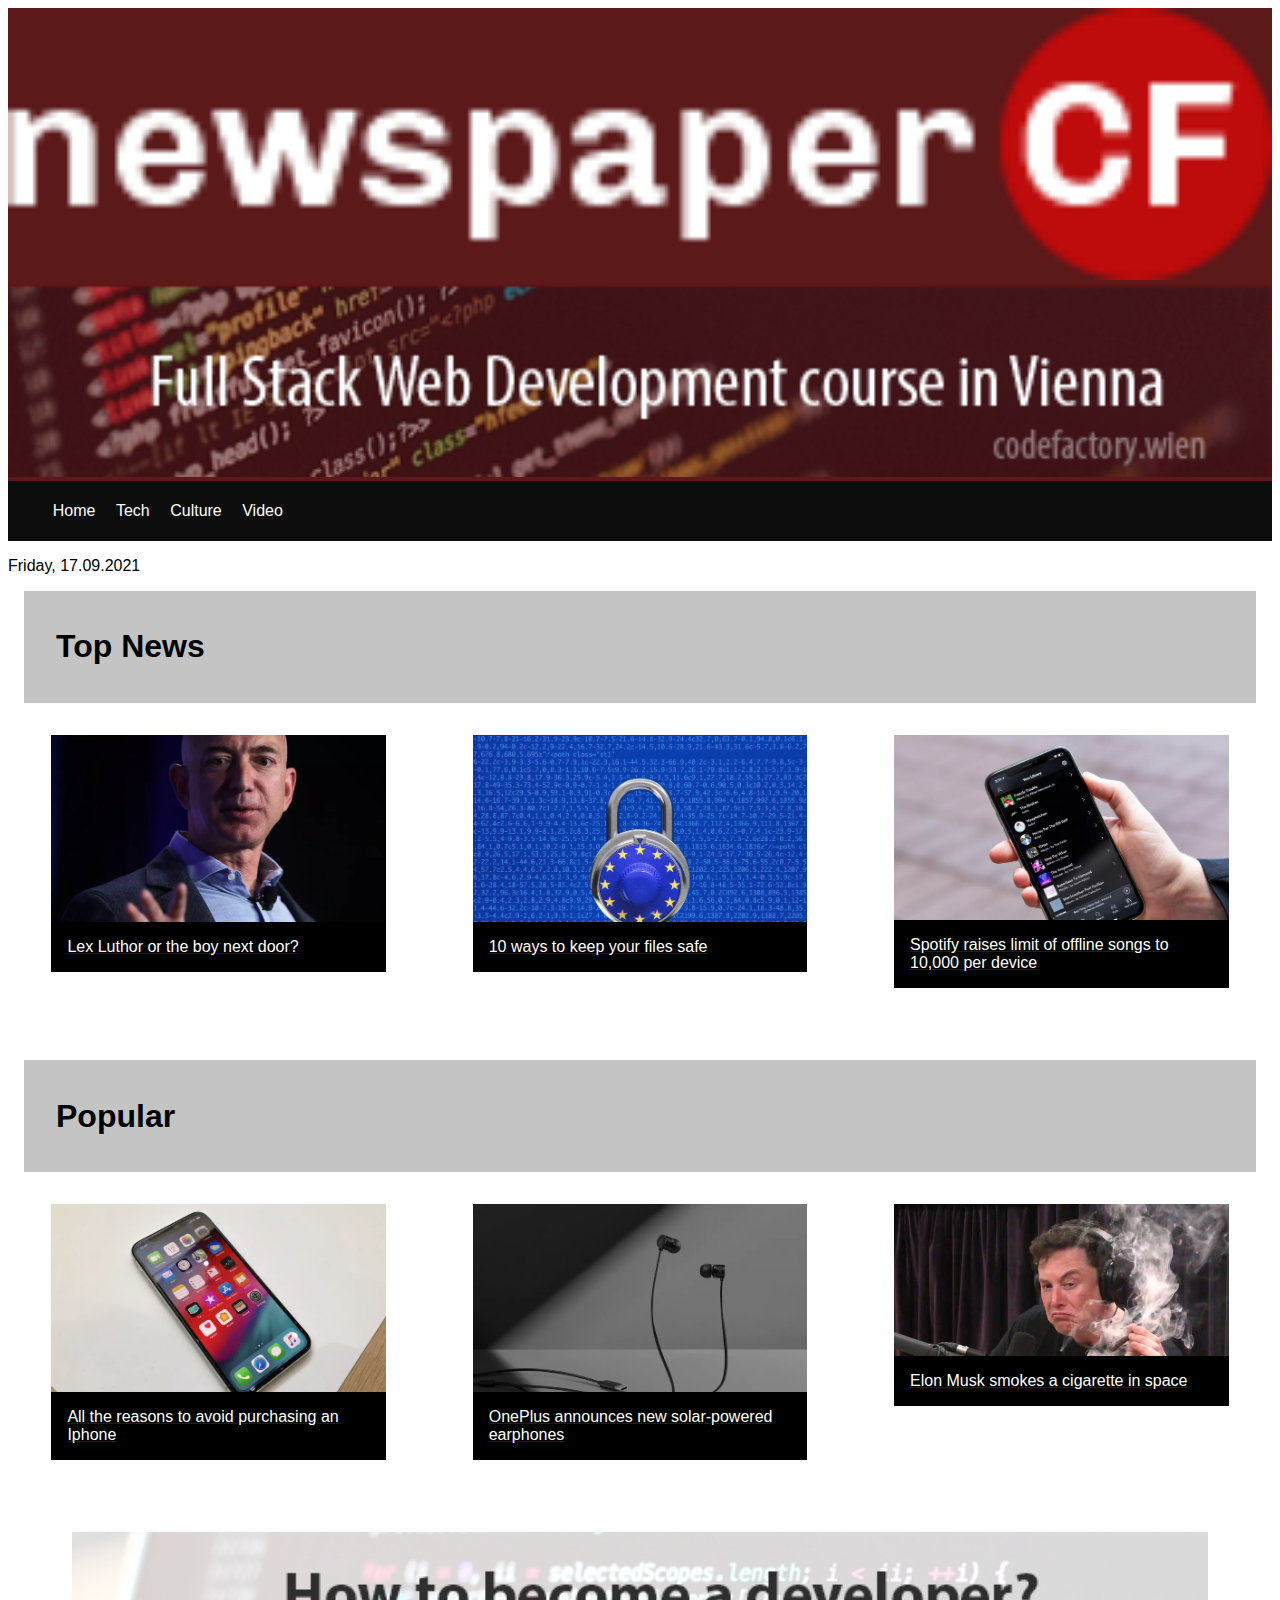
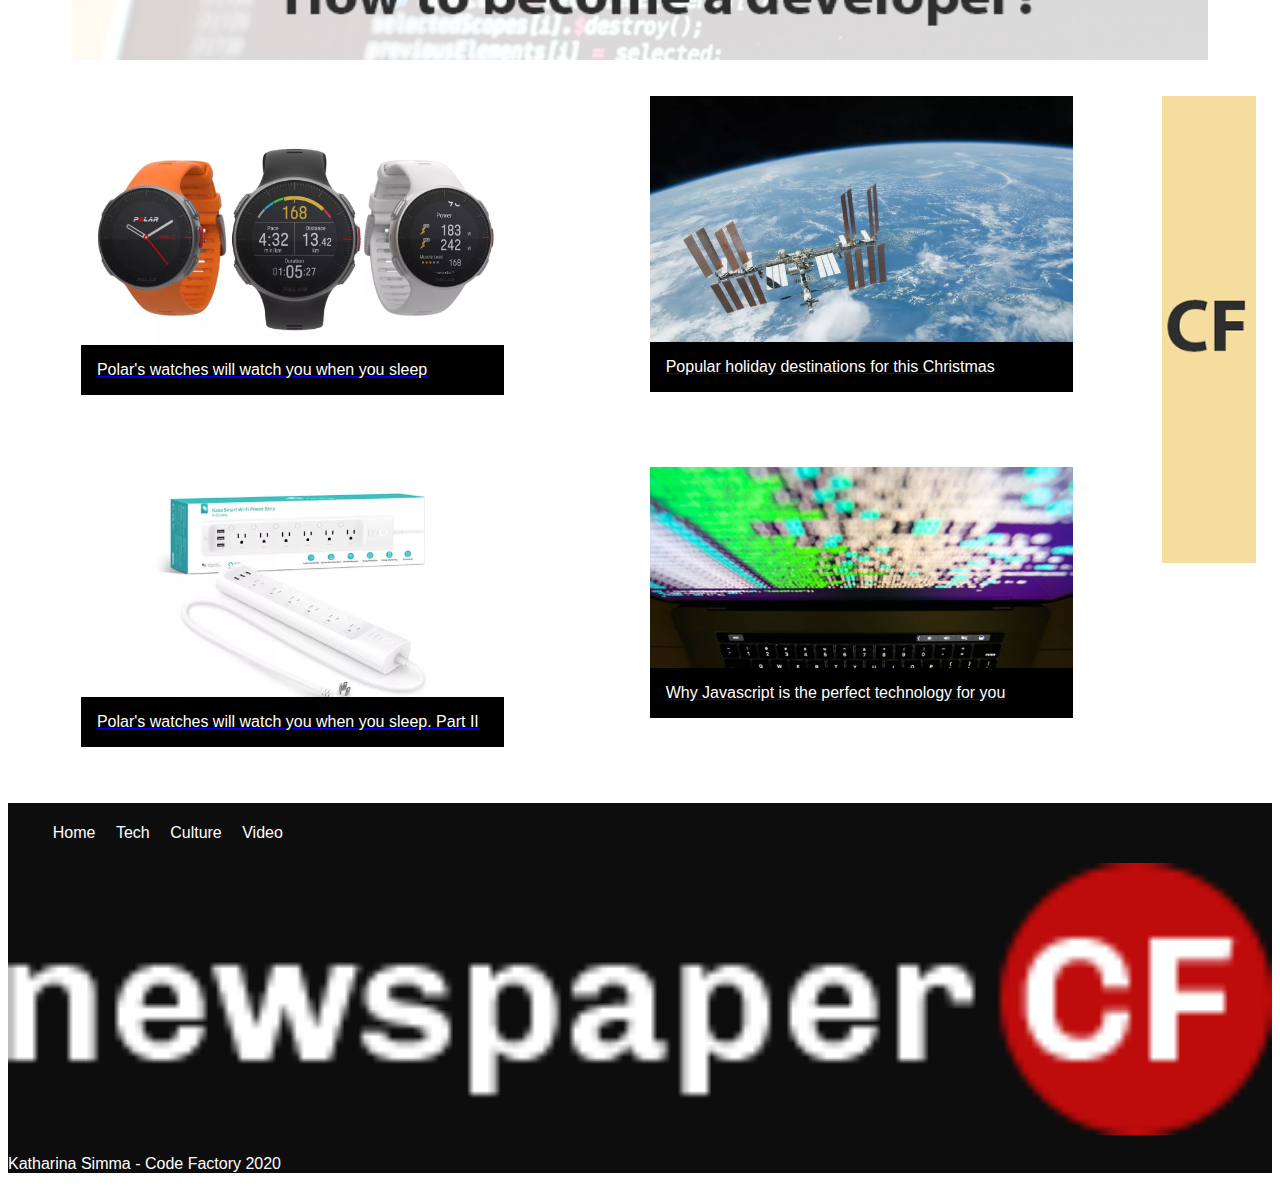
==== index.html @ 7b9eee79 "add flexboxing for main part" ====
<!DOCTYPE html>
<html lang="en">
<head>
    <meta charset="UTF-8">
    <meta name="viewport" content="width=device-width, initial-scale=1.0">
    <link rel="stylesheet" href="CSS/style.css" type="text/css">
    <title>Code Review 02 Newspaper CF</title>
</head>
<body>

    <header>
        <div>
            <div><img src="img/logo-newspaper-cf.png" alt="logo of the newspaper"></div>
            <div class="desktoponly"><a href="https://www.codefactory.wien/"><img src="img/banner-1.png" alt="link to Full Stack Web Development course in Vienna"></a></div>
        </div>
        
    </header>

    <nav>
        <ul>
            <li><a href="#" title="Home">Home</a></li>
            <li><a href="#" title="Tech">Tech</a></li>
            <li><a href="#" title="Culture">Culture</a></li>
            <li><a href="#" title="Video">Video</a></li>
        </ul>
    </nav>
    

    <main>
        <div><p>Friday, 17.09.2021</p></div>
        
        
        <div class="sectionheadline"><h1>Top News</h1></div>

<!-- First block of articles to be flexboxed-->
        <div class="section">

            <div class="flexitem">
                <a href="#">
                    <figure>
                        <img src="img/jeff.png" alt="jeff bezoz' face"> 
                        <figcaption>Lex Luthor or the boy next door?</figcaption>          
                    </figure>
                </a>
            </div>

            <div class="flexitem">
                <a href="#">
                    <figure>
                        <img src="img/eu.png" alt="eu style padlock on a blue background">
                        <figcaption>10 ways to keep your files safe</figcaption>
                    </figure>
                </a>
            </div>

            <div class="flexitem">
                <a href="#">
                    <figure>
                        <img src="img/phone.png" alt="hand holding a phone">
                        <figcaption>Spotify raises limit of offline songs to 10,000 per device </figcaption>
                    </figure>
                </a>
            </div>

            <div class="mobileonly flexitem">
                <a href="https://www.codefactory.wien/">
                    <figure>
                        <img src="img/banner-mobile-fswd.png" alt="the letters FSWD on a blue background">
                        <figcaption>10 ways to keep your files safe</figcaption>
                    </figure>
                </a>
            </div>

        </div>

        <div class="sectionheadline"><h1>Popular</h1></div>
<!-- Second block of articles to be flexboxed-->
      
        <div class="section">

            <div class="flexitem">
                <a href="#">
                    <figure>
                        <img src="img/iphone.png" alt="Iphone on a table">
                        <figcaption>All the reasons to avoid purchasing an Iphone</figcaption>
                    </figure>
                </a>
            </div>

            <div class="flexitem">
                <a href="#">
                    <figure>
                        <img src="img/one.png" alt="earphones">
                        <figcaption>OnePlus announces new solar-powered earphones</figcaption>
                    </figure>
                </a>
            </div>

            <div class="flexitem">
                <a href="#">
                    <figure>
                        <img src="img/musk.jpg" alt="elon musk smoking a joint">
                        <figcaption>Elon Musk smokes a cigarette in space</figcaption>
                    </figure>
                </a>
            </div>

            <div class="flexitem mobileonly">
                <a href="https://www.codefactory.wien/">
                    <figure>
                        <img src="img/banner-mobile-cf.png" alt="the letters CF on yellow background">
                    </figure>
                </a>
            </div>

        </div>

<!-- Blockelement-->

        <div class="blockelement desktoponly">
            <a href="https://www.codefactory.wien/"><img src="img/banner-3.png" alt="the words How to become a developer on a light background "></a>
        </div>

<!-- Third block of articles to be flexboxed-->
    <div class="doublecontainer">    

        <div class="section containerleft">

            <div class="flexitem">
                <a href="#">
                    <figure>
                        <img src="img/polar.png" alt="three wrist watches">
                        <figcaption>Polar's watches will watch you when you sleep</figcaption>
                    </figure>
                </a>
            </div>

            <div class="flexitem">
                <a href="#">
                    <figure>
                        <img src="img/nasa.png" alt="the international space station with earth in background">
                        <figcaption>Popular holiday destinations for this Christmas</figcaption>
                    </figure>
                </a>
            </div>

            <div class="flexitem">
                <a href="#">
                    <figure>
                        <img src="img/smart.png" alt="a distribution connecter">
                        <figcaption>Polar's watches will watch you when you sleep. Part II</figcaption>
                    </figure>
                </a>
            </div>

            <div class="flexitem">
                <a href="https://www.freecodecamp.org/news/what-programming-language-should-i-learn-first-19a33b0a467d/">
                    <figure>
                        <img src="img/snowden.jpg" alt="desktop screen with a colorful picture">
                        <figcaption>Why Javascript is the perfect technology for you</figcaption>
                    </figure>
                </a>
            </div>

        </div>

            <div class="desktoponly containerright">
                <a href="https://www.codefactory.wien/">
                    <figure>
                        <img src="img/banner-4.png" alt="the letters CF on yellow background">
                    </figure>
                </a>
            </div>

    </div>   



    </main>

    <footer>
        <nav>
            <ul>
                <li><a href="#" title="Home">Home</a></li>
                <li><a href="#" title="Tech">Tech</a></li>
                <li><a href="#" title="Culture">Culture</a></li>
                <li><a href="#" title="Video">Video</a></li>
            </ul>
        </nav>
        <img src="img/logo-newspaper-cf.png" alt="logo of the newspaper">
        <p>Katharina Simma - Code Factory 2020</p>
    </footer>
    
</body>
</html>
---- CSS/style.css ----
body {
  font-family: sans-serif;
}

header {
  background-color: #5B191A;
}

nav {
  background-color: #0E0D0D;
  padding: 0.3em;
}

li {
  display: inline;
}

li a {
  color: white;
  text-decoration: none;
  padding-right: 1em;
}

.sectionheadline {
  background-color: #C4C4C4;
  padding: 1em 2em 1em 2em;
  margin: 1em 1em 1em 1em;
}

.blockelement {
  margin: 1em 4em 1em 4em;
}

figcaption {
  background-color: black;
  color: white;
  max-width: 100%;
  padding: 1em;
  font-size: 1em;
  font-size: 1em;
  position: relative;
  bottom: 2.5em;
}

figure {
  margin: 1em 1em 1em 1em;
}

img {
  width: 100%;
  -o-object-fit: cover;
     object-fit: cover;
}

/*small screen* --> mobile first!*/
@media screen and (max-width: 667px) {
  .section {
    display: -webkit-box;
    display: -ms-flexbox;
    display: flex;
    -ms-flex-wrap: wrap;
        flex-wrap: wrap;
    -ms-flex-pack: distribute;
        justify-content: space-around;
  }
  .flexitem {
    -ms-flex-preferred-size: 40%;
        flex-basis: 40%;
  }
  .desktoponly {
    display: none;
  }
}

/*big screen*/
@media screen and (min-width: 668px) {
  .section {
    display: -webkit-box;
    display: -ms-flexbox;
    display: flex;
    -ms-flex-wrap: wrap;
        flex-wrap: wrap;
    -ms-flex-pack: distribute;
        justify-content: space-around;
  }
  .flexitem {
    -ms-flex-preferred-size: 29%;
        flex-basis: 29%;
  }
  .mobileonly {
    display: none;
  }
  .doublecontainer {
    display: -webkit-box;
    display: -ms-flexbox;
    display: flex;
    -webkit-box-pack: center;
        -ms-flex-pack: center;
            justify-content: center;
  }
  .containerleft {
    -ms-flex-preferred-size: 90%;
        flex-basis: 90%;
  }
  .containerleft .flexitem {
    -ms-flex-preferred-size: 40%;
        flex-basis: 40%;
  }
  .containerright {
    -ms-flex-preferred-size: 10%;
        flex-basis: 10%;
    padding: 0;
  }
}

footer {
  background-color: #0E0D0D;
}

footer p {
  color: white;
}
/*# sourceMappingURL=style.css.map */
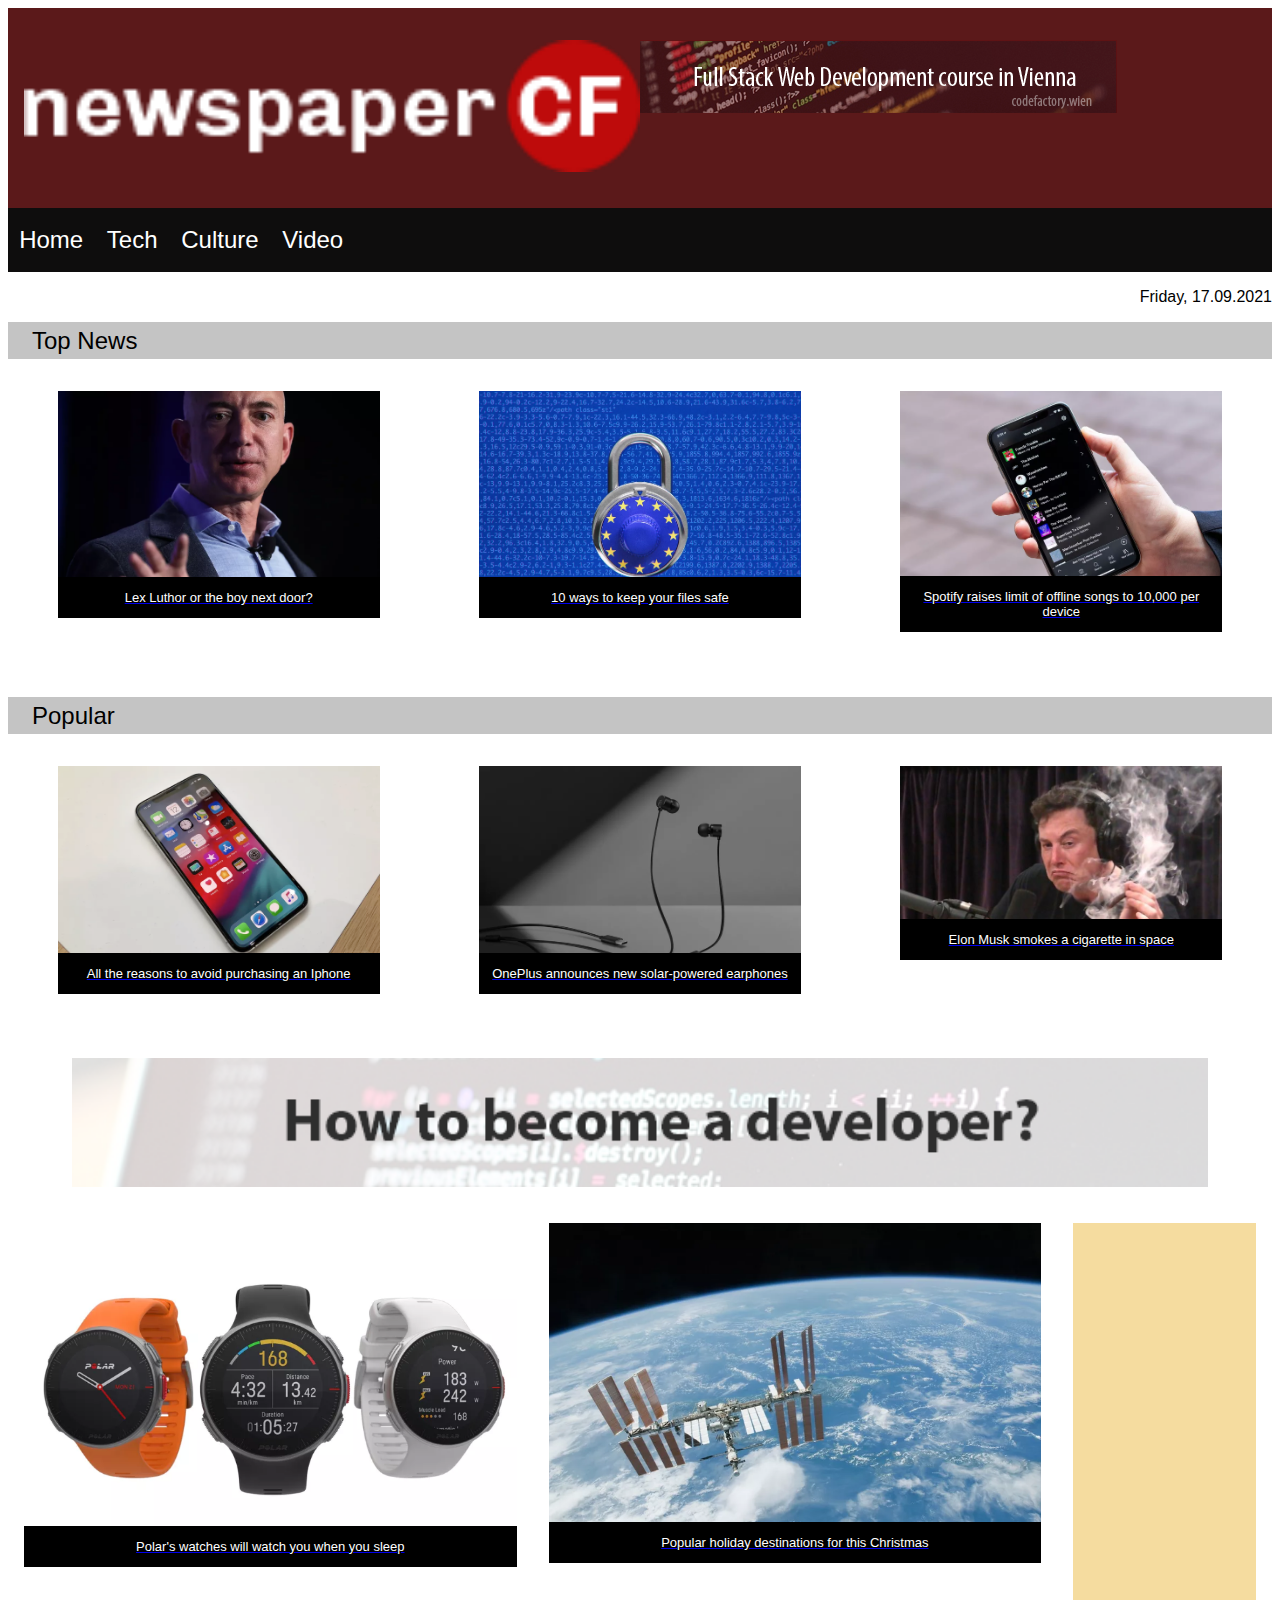
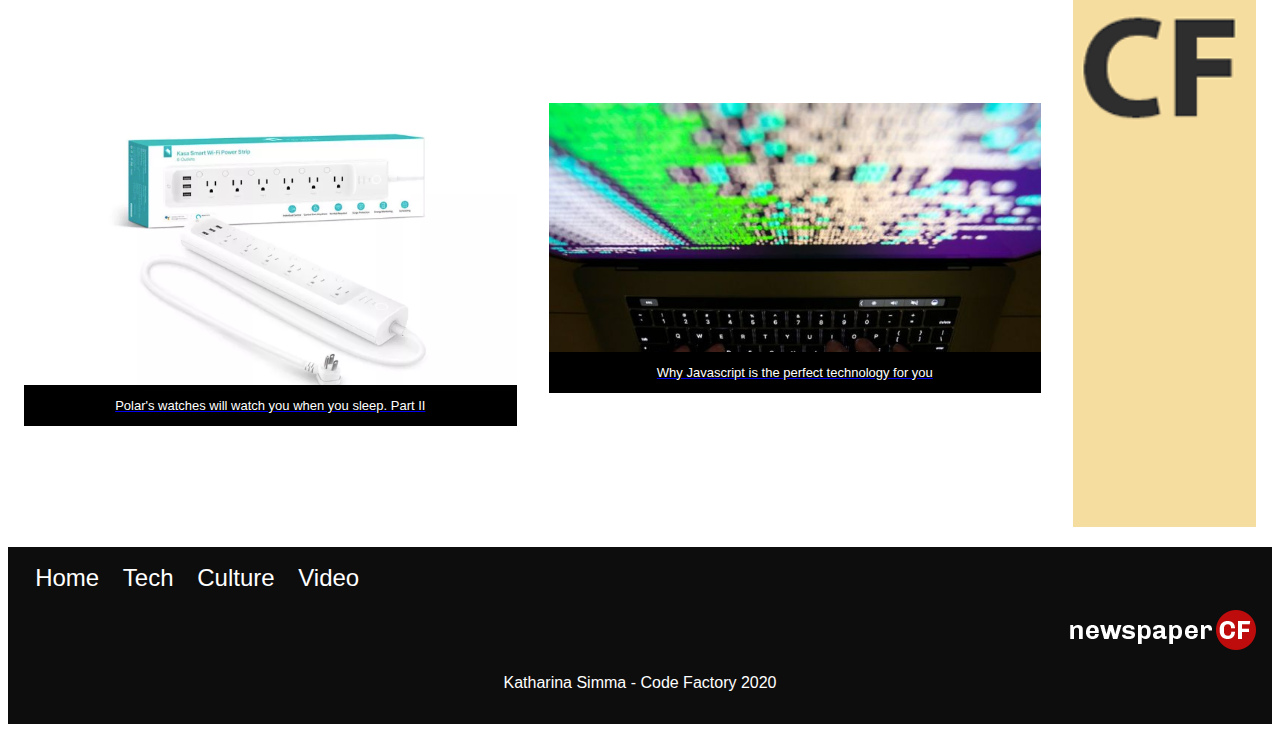
==== commit 1414bd29: "finish footer, flexboxing, general improvements" ====
--- a/index.html
+++ b/index.html
@@ -10,8 +10,10 @@
 
     <header>
         <div>
-            <div><img src="img/logo-newspaper-cf.png" alt="logo of the newspaper"></div>
-            <div class="desktoponly"><a href="https://www.codefactory.wien/"><img src="img/banner-1.png" alt="link to Full Stack Web Development course in Vienna"></a></div>
+            <div  class="flexitem"><img id="logo" src="img/logo-newspaper-cf.png" alt="logo of the newspaper"></div>
+            <div class="desktoponly flexitem"><a href="https://www.codefactory.wien/">
+                    <img src="img/banner-1.png" alt="link to Full Stack Web Development course in Vienna"> </a>
+            </div>
         </div>
         
     </header>
@@ -27,7 +29,7 @@
     
 
     <main>
-        <div><p>Friday, 17.09.2021</p></div>
+        <div id="date" class="desktoponly"> <p>Friday, 17.09.2021</p></div>
         
         
         <div class="sectionheadline"><h1>Top News</h1></div>
--- a/CSS/style.css
+++ b/CSS/style.css
@@ -2,29 +2,88 @@
   font-family: sans-serif;
 }
 
+main img {
+  width: 100%;
+  -o-object-fit: cover;
+     object-fit: cover;
+}
+
 header {
   background-color: #5B191A;
 }
 
+/*small screen* --> mobile first!*/
+@media screen and (max-width: 480px) {
+  .desktoponly {
+    display: none;
+  }
+  header img {
+    max-width: 50vw;
+    padding: 2em 1em 2em 1em;
+  }
+}
+
+/*big screen*/
+@media screen and (min-width: 481px) {
+  header > div {
+    display: -webkit-box;
+    display: -ms-flexbox;
+    display: flex;
+    -webkit-box-pack: center;
+        -ms-flex-pack: center;
+            justify-content: center;
+    padding: 2em 1em 2em 1em;
+  }
+  header img {
+    max-height: 100%;
+  }
+  #logo {
+    width: 100%;
+  }
+  header .flexitem {
+    -ms-flex-preferred-size: 50%;
+        flex-basis: 50%;
+  }
+}
+
 nav {
   background-color: #0E0D0D;
-  padding: 0.3em;
+  padding: 0.1em;
 }
 
 li {
   display: inline;
+  font-size: 1.5em;
+}
+
+ul {
+  -webkit-padding-start: 0;
+          padding-inline-start: 0;
 }
 
 li a {
   color: white;
   text-decoration: none;
-  padding-right: 1em;
-}
-
-.sectionheadline {
+  padding-right: .4em;
+  padding-left: .4em;
+}
+
+/*small screen* --> mobile first!*/
+@media screen and (max-width: 480px) {
+  ul {
+    text-align: center;
+  }
+}
+
+#date {
+  text-align: right;
+}
+
+h1 {
+  font-weight: normal;
+  font-size: 150%;
   background-color: #C4C4C4;
-  padding: 1em 2em 1em 2em;
-  margin: 1em 1em 1em 1em;
+  padding: 0.2em 0em 0.2em 1em;
 }
 
 .blockelement {
@@ -36,24 +95,18 @@
   color: white;
   max-width: 100%;
   padding: 1em;
-  font-size: 1em;
-  font-size: 1em;
+  font-size: small;
   position: relative;
   bottom: 2.5em;
+  text-align: center;
 }
 
 figure {
   margin: 1em 1em 1em 1em;
 }
 
-img {
-  width: 100%;
-  -o-object-fit: cover;
-     object-fit: cover;
-}
-
-/*small screen* --> mobile first!*/
-@media screen and (max-width: 667px) {
+/*small screen* --> mobile first!*/
+@media screen and (max-width: 480px) {
   .section {
     display: -webkit-box;
     display: -ms-flexbox;
@@ -67,13 +120,10 @@
     -ms-flex-preferred-size: 40%;
         flex-basis: 40%;
   }
-  .desktoponly {
-    display: none;
-  }
 }
 
 /*big screen*/
-@media screen and (min-width: 668px) {
+@media screen and (min-width: 481px) {
   .section {
     display: -webkit-box;
     display: -ms-flexbox;
@@ -84,8 +134,8 @@
         justify-content: space-around;
   }
   .flexitem {
-    -ms-flex-preferred-size: 29%;
-        flex-basis: 29%;
+    -ms-flex-preferred-size: 28%;
+        flex-basis: 28%;
   }
   .mobileonly {
     display: none;
@@ -94,30 +144,58 @@
     display: -webkit-box;
     display: -ms-flexbox;
     display: flex;
-    -webkit-box-pack: center;
-        -ms-flex-pack: center;
-            justify-content: center;
+    -webkit-box-pack: justify;
+        -ms-flex-pack: justify;
+            justify-content: space-between;
   }
   .containerleft {
-    -ms-flex-preferred-size: 90%;
-        flex-basis: 90%;
+    -ms-flex-preferred-size: 83%;
+        flex-basis: 83%;
+    -ms-flex-negative: 1;
+        flex-shrink: 1;
   }
   .containerleft .flexitem {
-    -ms-flex-preferred-size: 40%;
-        flex-basis: 40%;
+    -ms-flex-preferred-size: 50%;
+        flex-basis: 50%;
   }
   .containerright {
-    -ms-flex-preferred-size: 10%;
-        flex-basis: 10%;
+    -ms-flex-preferred-size: 17%;
+        flex-basis: 17%;
+    -webkit-box-flex: 1;
+        -ms-flex-positive: 1;
+            flex-grow: 1;
     padding: 0;
+  }
+  .containerright img {
+    width: 100%;
   }
 }
 
 footer {
   background-color: #0E0D0D;
+  padding: 0em 1em 1em 1em;
 }
 
 footer p {
   color: white;
+  text-align: center;
+}
+
+/*small screen* --> mobile first!*/
+@media screen and (max-width: 480px) {
+  footer img {
+    display: block;
+    margin: 0 auto 2.5em auto;
+  }
+}
+
+/*big screen*/
+@media screen and (min-width: 481px) {
+  footer p {
+    padding: 3em 1em 0em 1em;
+  }
+  footer img {
+    float: right;
+  }
 }
 /*# sourceMappingURL=style.css.map */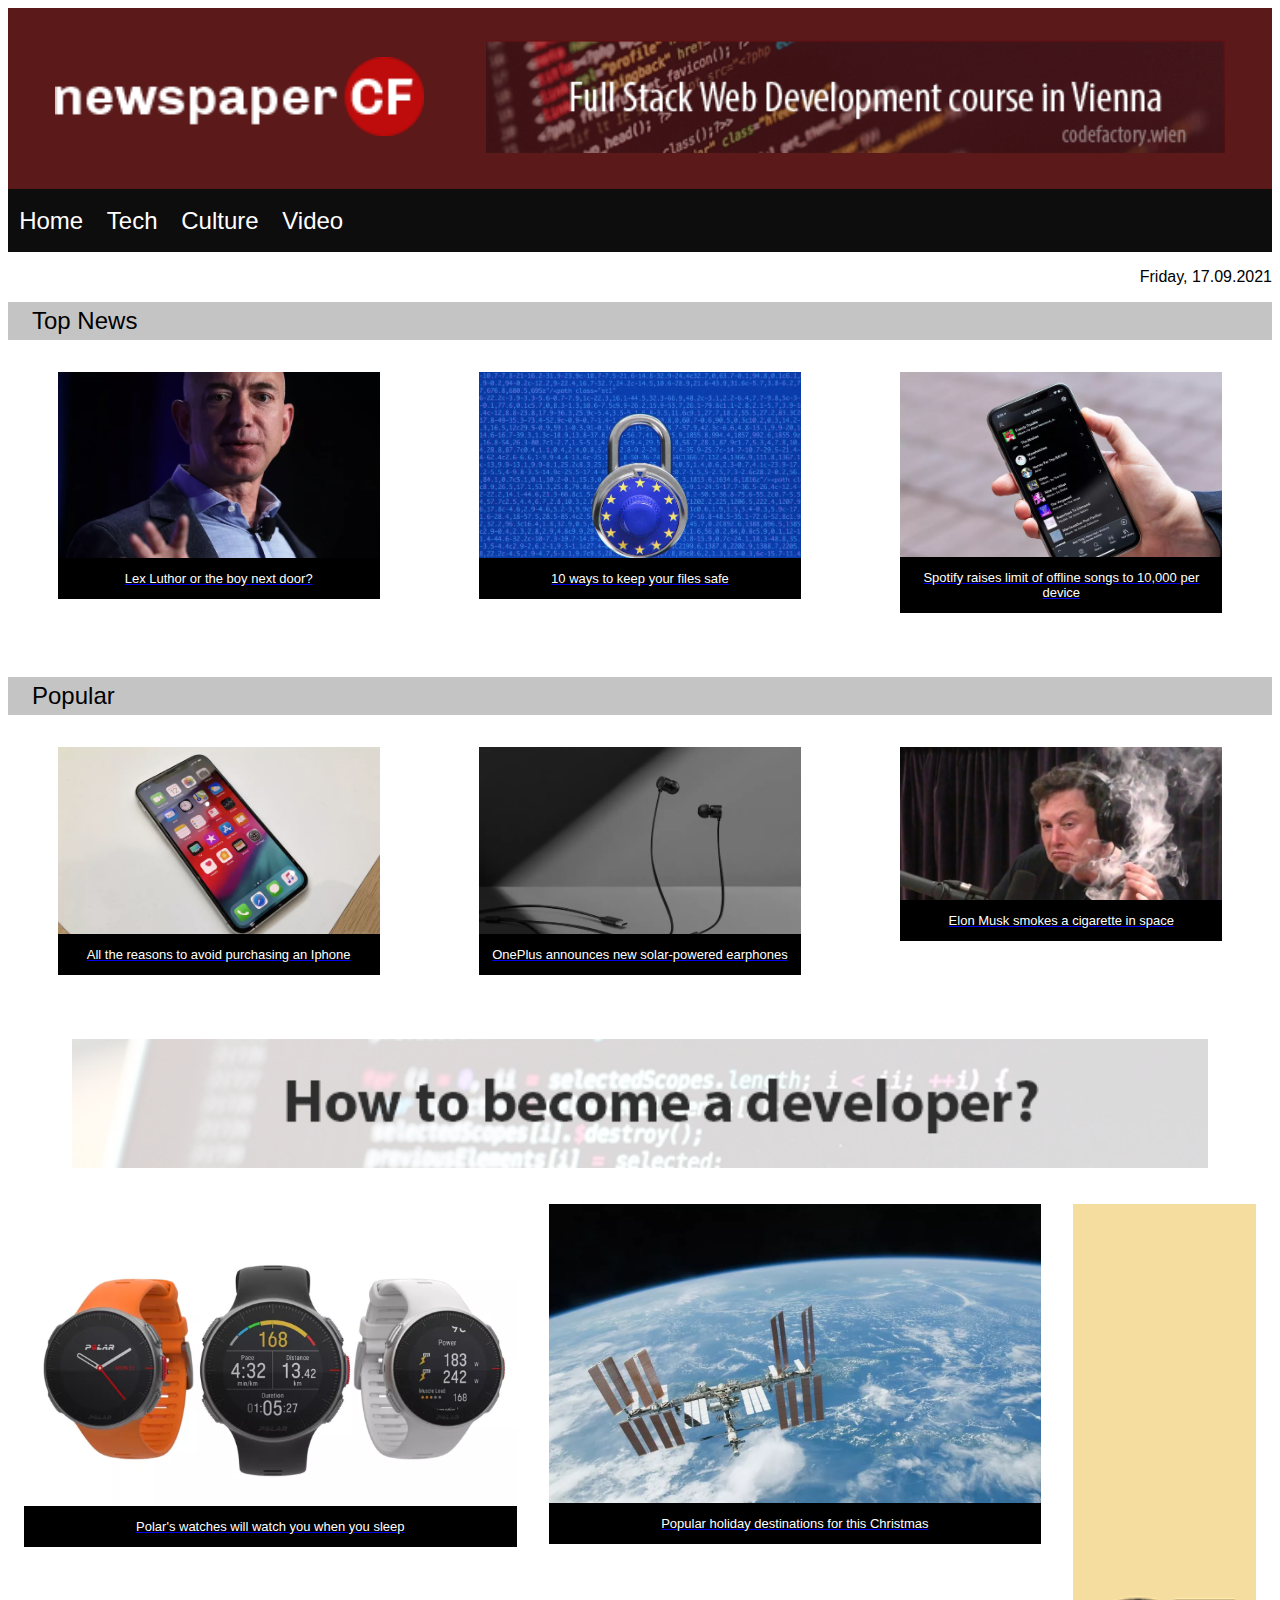
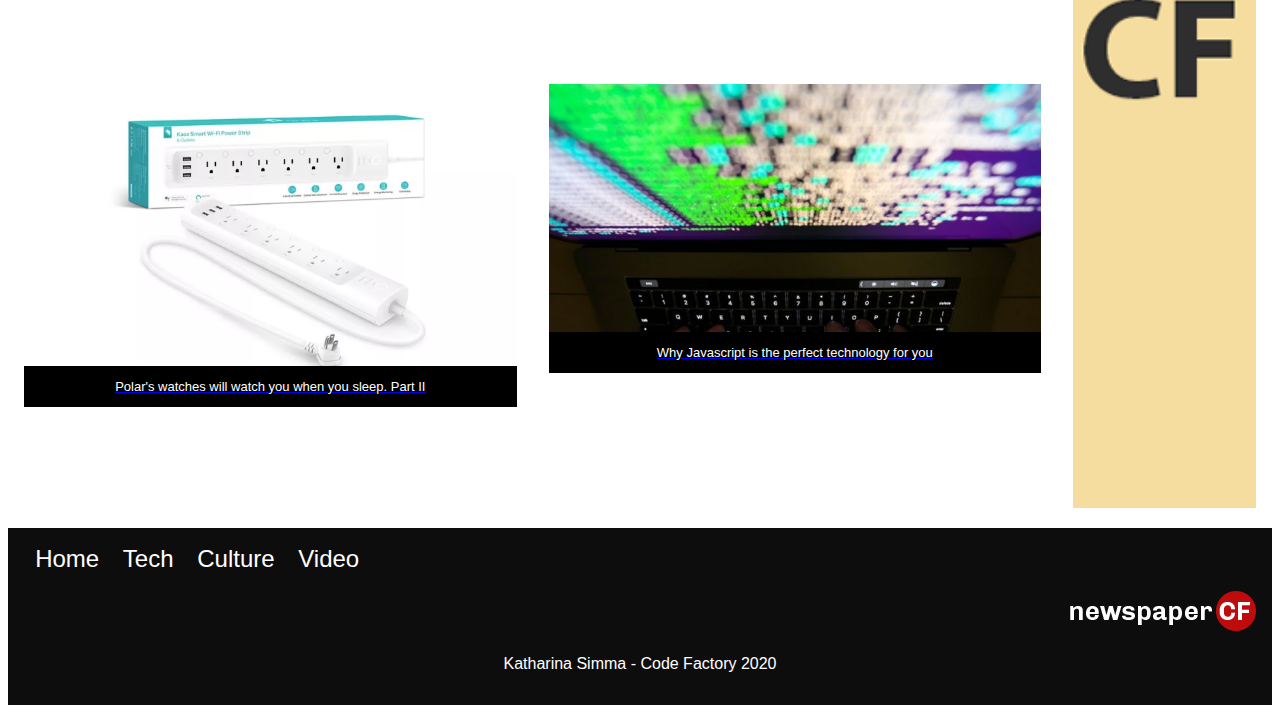
==== commit b9d175d0: "add flexboxing for header & minor changes" ====
--- a/index.html
+++ b/index.html
@@ -10,10 +10,11 @@
 
     <header>
         <div>
-            <div  class="flexitem"><img id="logo" src="img/logo-newspaper-cf.png" alt="logo of the newspaper"></div>
-            <div class="desktoponly flexitem"><a href="https://www.codefactory.wien/">
-                    <img src="img/banner-1.png" alt="link to Full Stack Web Development course in Vienna"> </a>
+            <div  class="flexitem1"><img src="img/logo-newspaper-cf.png" alt="logo of the newspaper"></div>
+            <div class="desktoponly flexitem2"><a href="https://www.codefactory.wien/"> <img src="img/banner-1.png" alt="link to Full Stack Web Development course in Vienna"> </a>
             </div>
+            
+
         </div>
         
     </header>
--- a/CSS/style.css
+++ b/CSS/style.css
@@ -1,11 +1,5 @@
 body {
   font-family: sans-serif;
-}
-
-main img {
-  width: 100%;
-  -o-object-fit: cover;
-     object-fit: cover;
 }
 
 header {
@@ -29,20 +23,29 @@
     display: -webkit-box;
     display: -ms-flexbox;
     display: flex;
-    -webkit-box-pack: center;
-        -ms-flex-pack: center;
-            justify-content: center;
+    -ms-flex-pack: distribute;
+        justify-content: space-around;
+    -ms-flex-line-pack: end;
+        align-content: flex-end;
     padding: 2em 1em 2em 1em;
   }
   header img {
     max-height: 100%;
-  }
-  #logo {
     width: 100%;
   }
-  header .flexitem {
-    -ms-flex-preferred-size: 50%;
-        flex-basis: 50%;
+  header .flexitem1 {
+    -ms-flex-preferred-size: 30%;
+        flex-basis: 30%;
+    -ms-flex-item-align: center;
+        -ms-grid-row-align: center;
+        align-self: center;
+  }
+  header .flexitem2 {
+    -ms-flex-preferred-size: 60%;
+        flex-basis: 60%;
+    -ms-flex-item-align: center;
+        -ms-grid-row-align: center;
+        align-self: center;
   }
 }
 
@@ -77,6 +80,12 @@
 
 #date {
   text-align: right;
+}
+
+main img {
+  width: 100%;
+  -o-object-fit: cover;
+     object-fit: cover;
 }
 
 h1 {
@@ -167,7 +176,7 @@
     padding: 0;
   }
   .containerright img {
-    width: 100%;
+    max-width: 100%;
   }
 }
 
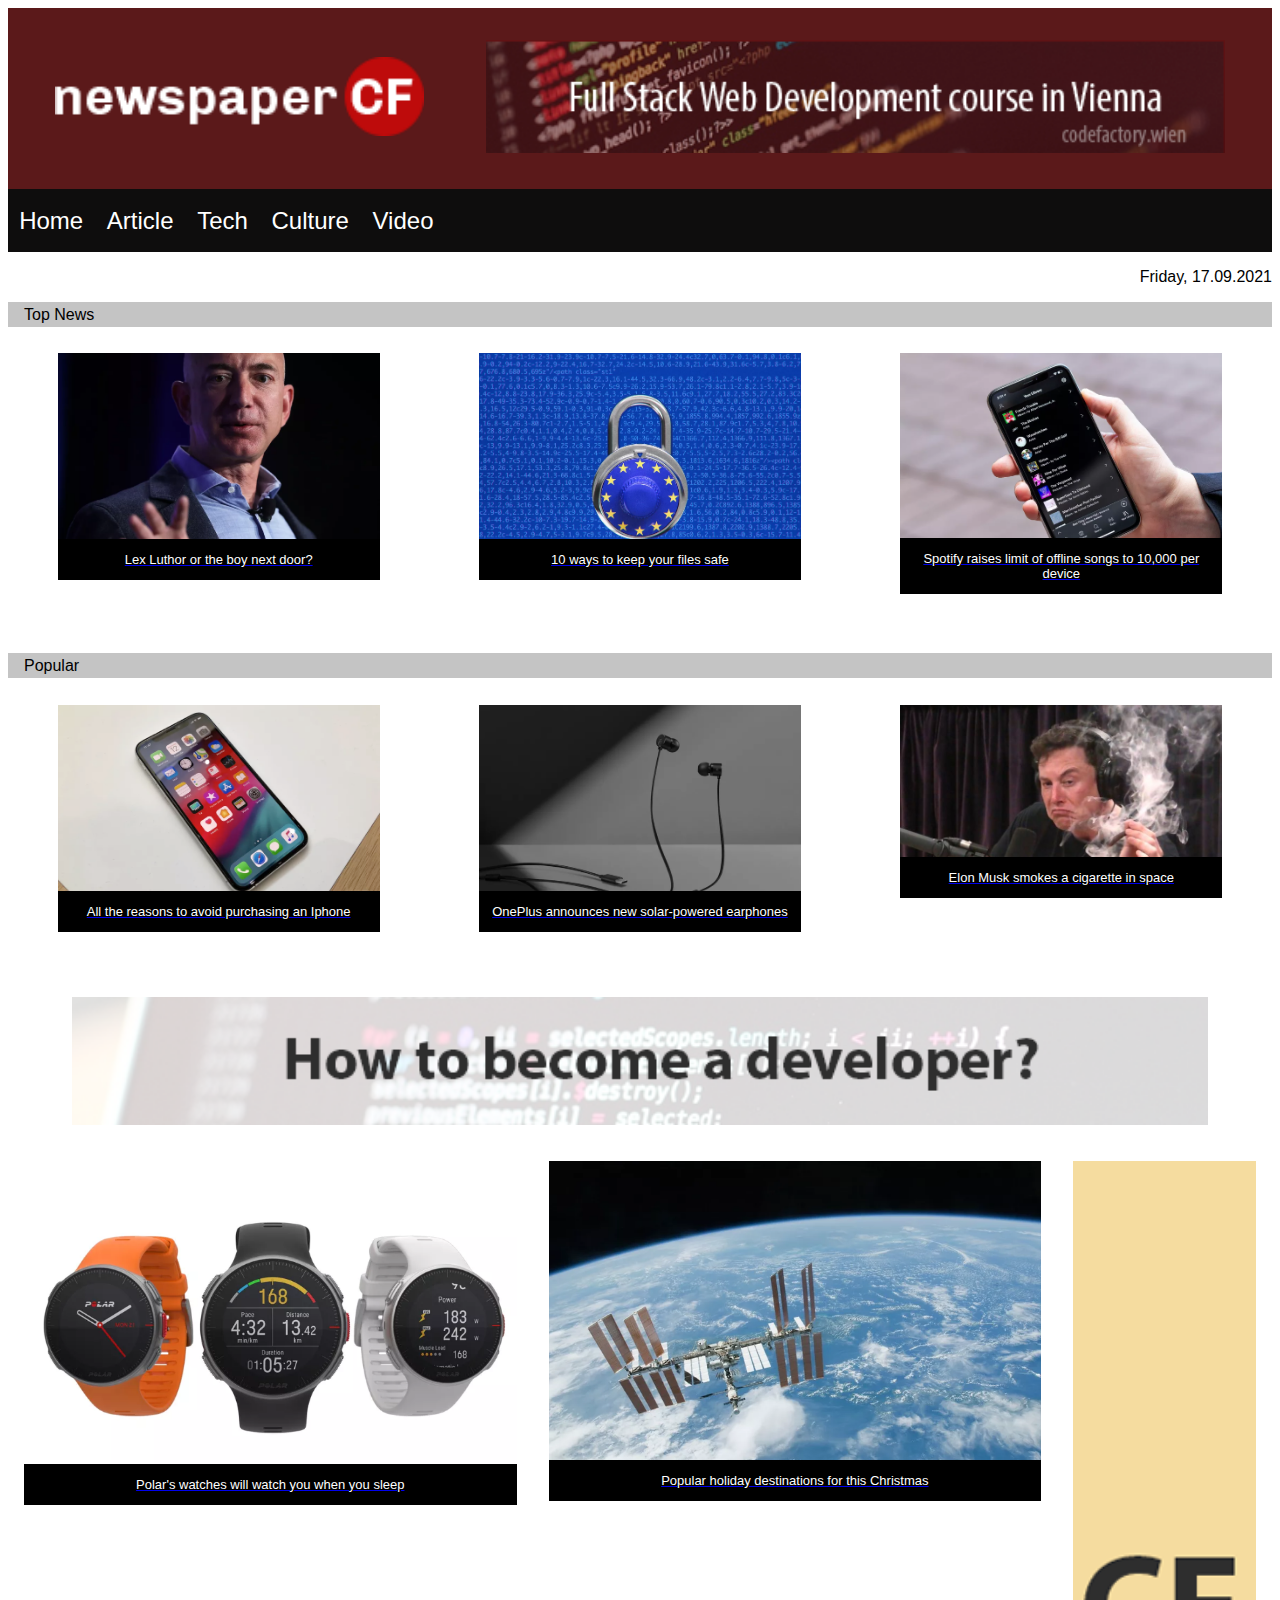
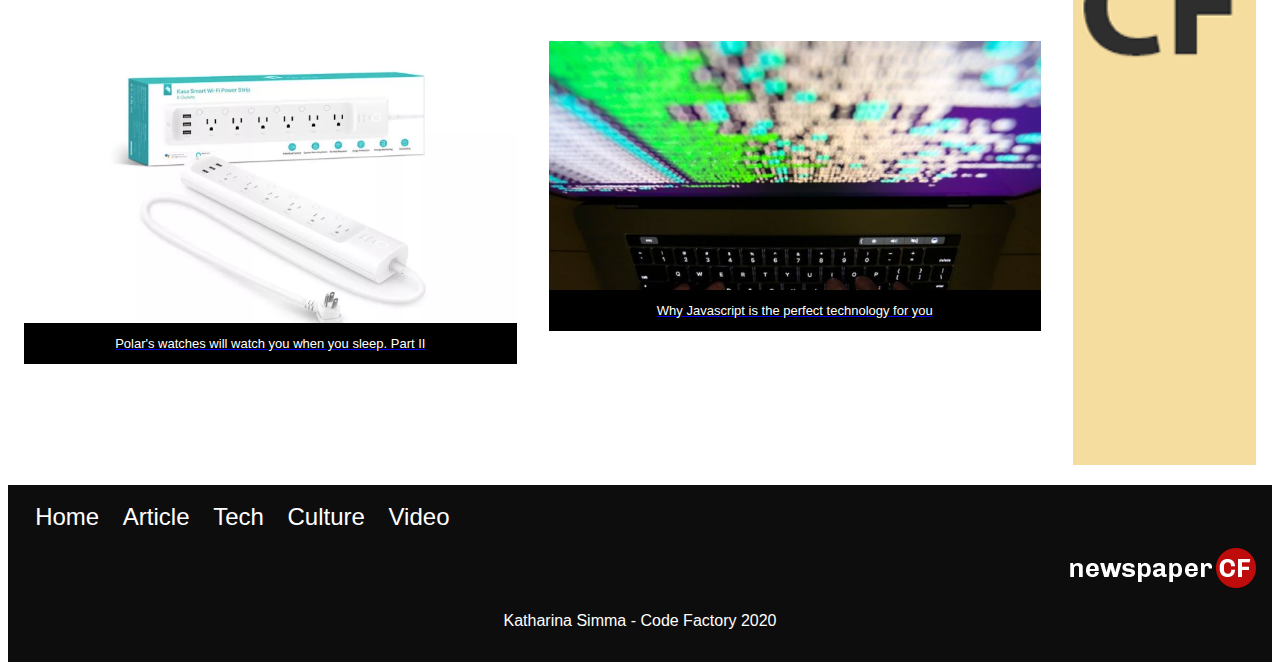
==== commit 1d527a36: "add article page & final changes" ====
--- a/index.html
+++ b/index.html
@@ -13,15 +13,13 @@
             <div  class="flexitem1"><img src="img/logo-newspaper-cf.png" alt="logo of the newspaper"></div>
             <div class="desktoponly flexitem2"><a href="https://www.codefactory.wien/"> <img src="img/banner-1.png" alt="link to Full Stack Web Development course in Vienna"> </a>
             </div>
-            
-
         </div>
-        
     </header>
 
     <nav>
         <ul>
             <li><a href="#" title="Home">Home</a></li>
+            <li><a href="article.html" title="Article">Article</a></li>
             <li><a href="#" title="Tech">Tech</a></li>
             <li><a href="#" title="Culture">Culture</a></li>
             <li><a href="#" title="Video">Video</a></li>
@@ -31,15 +29,14 @@
 
     <main>
         <div id="date" class="desktoponly"> <p>Friday, 17.09.2021</p></div>
-        
-        
+                
         <div class="sectionheadline"><h1>Top News</h1></div>
 
 <!-- First block of articles to be flexboxed-->
         <div class="section">
 
             <div class="flexitem">
-                <a href="#">
+                <a href="article.html">
                     <figure>
                         <img src="img/jeff.png" alt="jeff bezoz' face"> 
                         <figcaption>Lex Luthor or the boy next door?</figcaption>          
@@ -48,7 +45,7 @@
             </div>
 
             <div class="flexitem">
-                <a href="#">
+                <a href="article.html">
                     <figure>
                         <img src="img/eu.png" alt="eu style padlock on a blue background">
                         <figcaption>10 ways to keep your files safe</figcaption>
@@ -57,7 +54,7 @@
             </div>
 
             <div class="flexitem">
-                <a href="#">
+                <a href="article.html">
                     <figure>
                         <img src="img/phone.png" alt="hand holding a phone">
                         <figcaption>Spotify raises limit of offline songs to 10,000 per device </figcaption>
@@ -82,7 +79,7 @@
         <div class="section">
 
             <div class="flexitem">
-                <a href="#">
+                <a href="article.html">
                     <figure>
                         <img src="img/iphone.png" alt="Iphone on a table">
                         <figcaption>All the reasons to avoid purchasing an Iphone</figcaption>
@@ -91,7 +88,7 @@
             </div>
 
             <div class="flexitem">
-                <a href="#">
+                <a href="article.html">
                     <figure>
                         <img src="img/one.png" alt="earphones">
                         <figcaption>OnePlus announces new solar-powered earphones</figcaption>
@@ -100,7 +97,7 @@
             </div>
 
             <div class="flexitem">
-                <a href="#">
+                <a href="article.html">
                     <figure>
                         <img src="img/musk.jpg" alt="elon musk smoking a joint">
                         <figcaption>Elon Musk smokes a cigarette in space</figcaption>
@@ -125,74 +122,73 @@
         </div>
 
 <!-- Third block of articles to be flexboxed-->
-    <div class="doublecontainer">    
+        <div class="doublecontainer">    
 
-        <div class="section containerleft">
+            <div class="section containerleft">
 
-            <div class="flexitem">
-                <a href="#">
-                    <figure>
-                        <img src="img/polar.png" alt="three wrist watches">
-                        <figcaption>Polar's watches will watch you when you sleep</figcaption>
-                    </figure>
-                </a>
+                <div class="flexitem">
+                    <a href="article.html">
+                        <figure>
+                            <img src="img/polar.png" alt="three wrist watches">
+                            <figcaption>Polar's watches will watch you when you sleep</figcaption>
+                        </figure>
+                    </a>
+                </div>
+
+                <div class="flexitem">
+                    <a href="article.html">
+                        <figure>
+                            <img src="img/nasa.png" alt="the international space station with earth in background">
+                            <figcaption>Popular holiday destinations for this Christmas</figcaption>
+                        </figure>
+                    </a>
+                </div>
+
+                <div class="flexitem">
+                    <a href="article.html">
+                        <figure>
+                            <img src="img/smart.png" alt="a distribution connecter">
+                            <figcaption>Polar's watches will watch you when you sleep. Part II</figcaption>
+                        </figure>
+                    </a>
+                </div>
+
+                <div class="flexitem">
+                    <a href="article.html">
+                        <figure>
+                            <img src="img/snowden.jpg" alt="desktop screen with a colorful picture">
+                            <figcaption>Why Javascript is the perfect technology for you</figcaption>
+                        </figure>
+                    </a>
+                </div>
+
             </div>
 
-            <div class="flexitem">
-                <a href="#">
-                    <figure>
-                        <img src="img/nasa.png" alt="the international space station with earth in background">
-                        <figcaption>Popular holiday destinations for this Christmas</figcaption>
-                    </figure>
-                </a>
-            </div>
+                <div class="desktoponly containerright">
+                    <a href="https://www.codefactory.wien/">
+                        <figure>
+                            <img src="img/banner-4.png" alt="the letters CF on yellow background">
+                        </figure>
+                    </a>
+                </div>
 
-            <div class="flexitem">
-                <a href="#">
-                    <figure>
-                        <img src="img/smart.png" alt="a distribution connecter">
-                        <figcaption>Polar's watches will watch you when you sleep. Part II</figcaption>
-                    </figure>
-                </a>
-            </div>
-
-            <div class="flexitem">
-                <a href="https://www.freecodecamp.org/news/what-programming-language-should-i-learn-first-19a33b0a467d/">
-                    <figure>
-                        <img src="img/snowden.jpg" alt="desktop screen with a colorful picture">
-                        <figcaption>Why Javascript is the perfect technology for you</figcaption>
-                    </figure>
-                </a>
-            </div>
-
-        </div>
-
-            <div class="desktoponly containerright">
-                <a href="https://www.codefactory.wien/">
-                    <figure>
-                        <img src="img/banner-4.png" alt="the letters CF on yellow background">
-                    </figure>
-                </a>
-            </div>
-
-    </div>   
-
-
+        </div>   
 
     </main>
 
-    <footer>
-        <nav>
-            <ul>
-                <li><a href="#" title="Home">Home</a></li>
-                <li><a href="#" title="Tech">Tech</a></li>
-                <li><a href="#" title="Culture">Culture</a></li>
-                <li><a href="#" title="Video">Video</a></li>
-            </ul>
-        </nav>
-        <img src="img/logo-newspaper-cf.png" alt="logo of the newspaper">
-        <p>Katharina Simma - Code Factory 2020</p>
-    </footer>
+        <footer>
+            <nav>
+                <ul>
+                    <li><a href="#" title="Home">Home</a></li>
+                    <li><a href="article.html" title="Article">Article</a></li>
+                    <li><a href="#" title="Tech">Tech</a></li>
+                    <li><a href="#" title="Culture">Culture</a></li>
+                    <li><a href="#" title="Video">Video</a></li>
+                </ul>
+            </nav>
+            <img src="img/logo-newspaper-cf.png" alt="logo of the newspaper">
+            <p>Katharina Simma - Code Factory 2020</p>
+        </footer>
     
 </body>
 </html>--- a/CSS/style.css
+++ b/CSS/style.css
@@ -1,3 +1,11 @@
+/* This style sheet is ordered by section. */
+/* Media Queries are also sorted by section.*/
+/* Table of Contents:
+    - Body
+    - Navigation Bar
+    - Header
+    - Main
+    - Footer */
 body {
   font-family: sans-serif;
 }
@@ -90,7 +98,7 @@
 
 h1 {
   font-weight: normal;
-  font-size: 150%;
+  font-size: 100%;
   background-color: #C4C4C4;
   padding: 0.2em 0em 0.2em 1em;
 }
